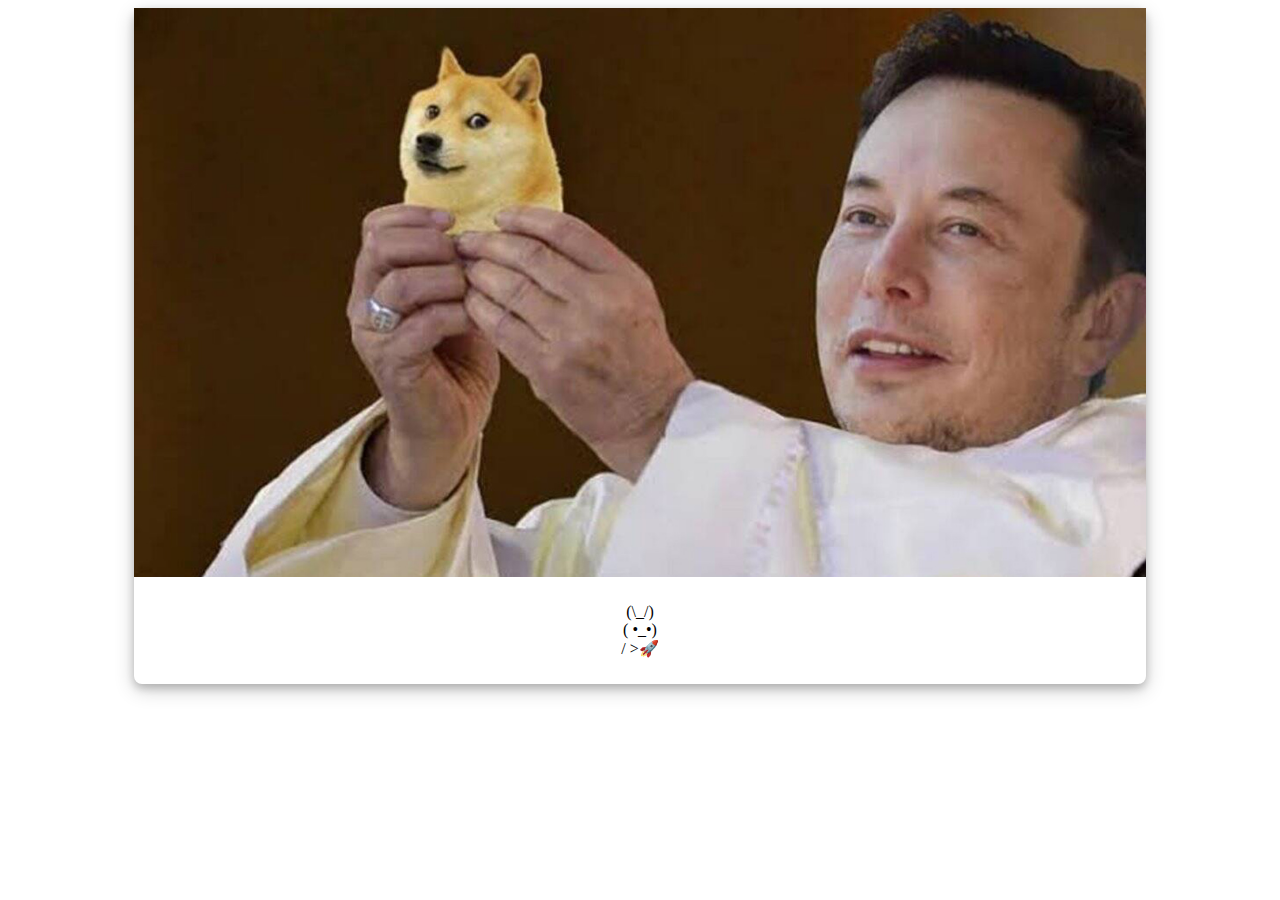
==== index.html @ e68b0d14 "add files" ====
<html>
    <head>
        <meta charset="utf-8">
        <title>Doge Doge Doge</title>
        <meta name="viewport" content="width=device-width, initial-scale=1">
        <link rel="stylesheet" href="css/style.css">
        <style>
            div.polaroid {
                width: 80%;
                background-color: white;
                box-shadow: 0 4px 8px 0 rgba(0, 0, 0, 0.2), 0 6px 20px 0 rgba(0, 0, 0, 0.19);
                margin-bottom: 25px;
                border-radius: 8px;
                display: block;
                margin-left: auto;
                margin-right: auto;
            }
            div.container {
                text-align: center;
                padding: 10px 20px;
            }
        </style>
    </head>
    <body>
        <div class="polaroid">
            <img src="./musk_doge.jpg" style="width: 100%;">
            <div class="container">
                <p>(\_/) <br>
                    ( •_•) <br>
                    / >🚀 <br>
                </p>
            </div>
        </div>
        
    </body>
</html>
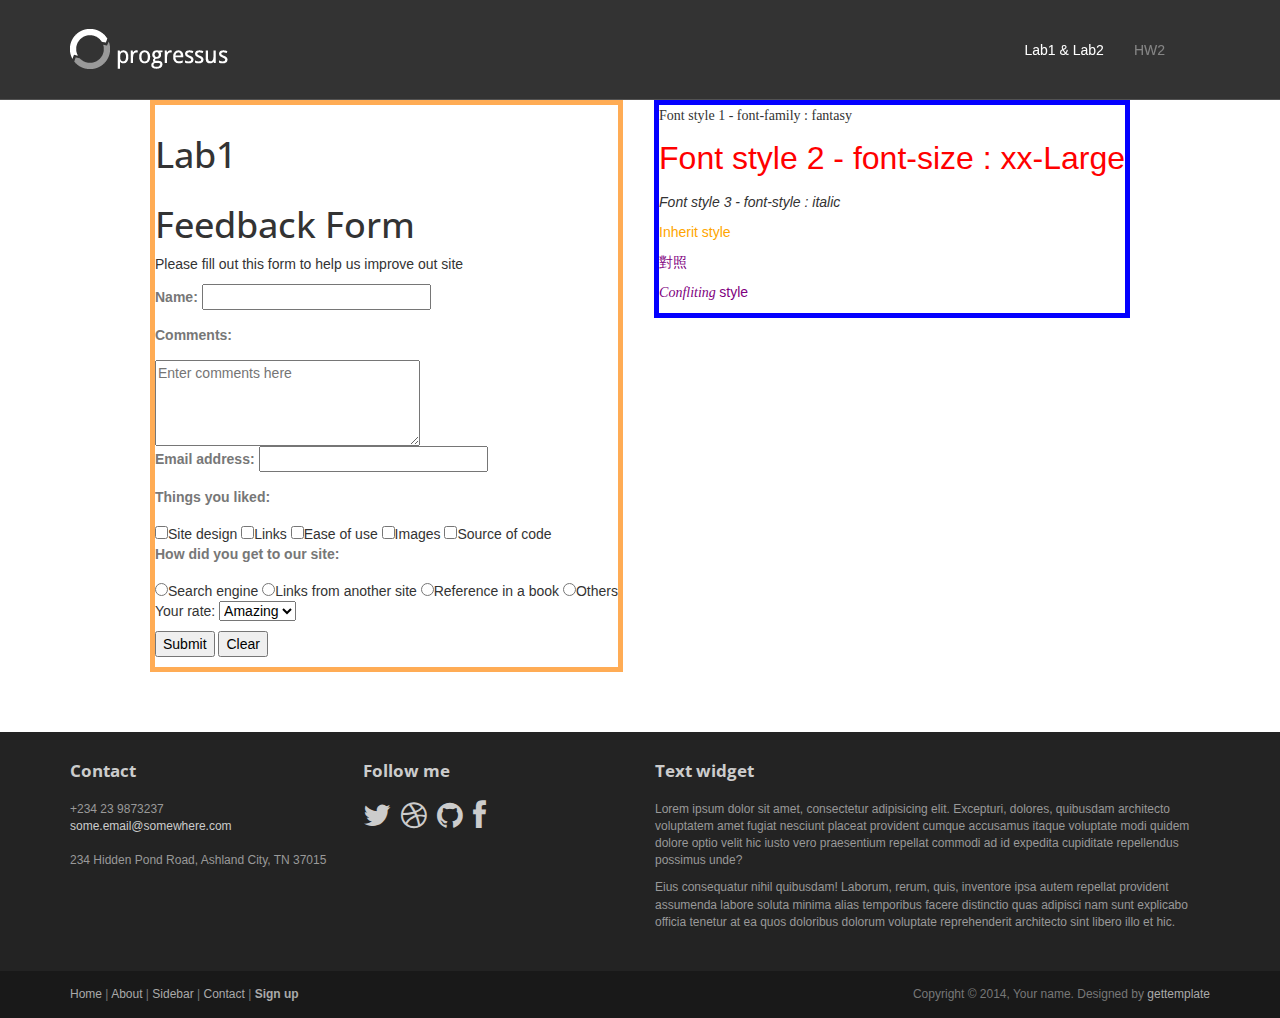
==== commit 05bb5f96: "A" ====
--- a/index.html
+++ b/index.html
@@ -1,36 +1,197 @@
-<html>
-    <head>
-        <meta charset="utf-8">
-        <title>Doge Doge Doge</title>
-        <meta name="viewport" content="width=device-width, initial-scale=1">
-        <link rel="stylesheet" href="css/style.css">
-        <style>
-            div.polaroid {
-                width: 80%;
-                background-color: white;
-                box-shadow: 0 4px 8px 0 rgba(0, 0, 0, 0.2), 0 6px 20px 0 rgba(0, 0, 0, 0.19);
-                margin-bottom: 25px;
-                border-radius: 8px;
-                display: block;
-                margin-left: auto;
-                margin-right: auto;
-            }
-            div.container {
-                text-align: center;
-                padding: 10px 20px;
-            }
-        </style>
-    </head>
-    <body>
-        <div class="polaroid">
-            <img src="./musk_doge.jpg" style="width: 100%;">
-            <div class="container">
-                <p>(\_/) <br>
-                    ( •_•) <br>
-                    / >🚀 <br>
-                </p>
-            </div>
-        </div>
-        
-    </body>
-</html>+<!DOCTYPE html>
+<html lang="en">
+<head>
+	<meta charset="utf-8">
+	<meta name="viewport"    content="width=device-width, initial-scale=1.0">
+	<meta name="description" content="">
+	<meta name="author"      content="Sergey Pozhilov (GetTemplate.com)">
+	
+	<title>110306044_HW3</title>
+
+	<link rel="shortcut icon" href="assets/images/gt_favicon.png">
+	
+	<link rel="stylesheet" media="screen" href="http://fonts.googleapis.com/css?family=Open+Sans:300,400,700">
+	<link rel="stylesheet" href="assets/css/bootstrap.min.css">
+	<link rel="stylesheet" href="assets/css/font-awesome.min.css">
+
+	<!-- Custom styles for our template -->
+	<link rel="stylesheet" href="assets/css/bootstrap-theme.css" media="screen" >
+	<link rel="stylesheet" href="assets/css/main.css">
+
+	<!-- HTML5 shim and Respond.js IE8 support of HTML5 elements and media queries -->
+	<!--[if lt IE 9]>
+	<script src="assets/js/html5shiv.js"></script>
+	<script src="assets/js/respond.min.js"></script>
+<![endif]-->
+</head>
+
+<body class="home">
+	<!-- Fixed navbar -->
+	<div class="navbar navbar-inverse navbar-fixed-top headroom" >
+		<div class="container">
+			<div class="navbar-header">
+				<!-- Button for smallest screens -->
+				<button type="button" class="navbar-toggle" data-toggle="collapse" data-target=".navbar-collapse"><span class="icon-bar"></span> <span class="icon-bar"></span> <span class="icon-bar"></span> </button>
+				<a class="navbar-brand" href="index.html"><img src="assets/images/logo.png" alt="Progressus HTML5 template"></a>
+			</div>
+			<div class="navbar-collapse collapse">
+				<ul class="nav navbar-nav pull-right">
+					<li class="active"><a href="#">Lab1 & Lab2</a></li>
+					<li><a href="HW2.html">HW2</a></li>
+					<li><a href="contact.html"></a></li>
+				</ul>
+			</div><!--/.nav-collapse -->
+		</div>
+	</div > 
+	<!-- /.navbar -->
+	<br/>
+	<br/>
+	<br/>
+	<br/>
+	<br/>
+	<div style="padding-left: 150px;">
+		<div style="border:5px #FFAC55 solid; float: left;">
+
+			<h1>Lab1</h1>
+			<p><h1>Feedback Form</h1></p>
+			<p>Please fill out this form to help us improve out site</p>
+			<form method = "post">
+				<p><label>Name:
+					<input name = "name" type = "text" size = "25" maxlength="30">
+				</label></p>
+				<p><label>Comments:</p>
+					<textarea rows = "4" cols = "30" placeholder ="Enter comments here"></textarea>
+				</label>
+				<p><label>Email address:
+					<input name = "name" type = "text" size = "25" maxlength = "50">
+				</label></p>
+				<p><b><label>Things you liked:</b></p>
+					<input type = "checkbox">Site design
+					<input type = "checkbox">Links
+					<input type = "checkbox">Ease of use
+					<input type = "checkbox">Images
+					<input type = "checkbox">Source of code
+				</label>
+				<p><b><label>How did you get to our site:</b></p>
+					<input type = "radio">Search engine
+					<input type = "radio">Links from another site
+					<input type = "radio">Reference in a book
+					<input type = "radio">Others
+				</label>
+				<p>Your rate:
+					<select><p>
+						<option>Amazing</option>
+						<option>Normal</option>
+						<option>Bad</option>
+					</p></select>
+				</p>
+				<p>
+					<input type = "submit" value = "Submit">
+					<input type = "reset" value = "Clear">
+				</p>
+			</form>
+		</div>
+	</div>
+	<div style="padding-right: 150px">
+	<div style="border: 5px #0400ff solid; float: right;">
+		<div class = "ex1">
+			<p><span>Font style 1 - font-family : fantasy</span><p>
+			</div>
+			<div style="color: red;">
+				<p id = "ex2">Font style 2 - font-size : xx-Large</p>
+			</div>
+			<div class = "ex3">
+				<p><span>Font style 3 - font-style : italic</span>
+				</div>
+				<div class="ex4">
+					<p class = "inherit">Inherit style</p>
+					<p>對照</p>
+					<p><em>Confliting </em>style</p>
+				</div>
+			</div>
+	</div>
+			<div style="clear:both"></div>
+
+			<footer id="footer" class="top-space">
+
+				<div class="footer1">
+					<div class="container">
+						<div class="row">
+
+							<div class="col-md-3 widget">
+								<h3 class="widget-title">Contact</h3>
+								<div class="widget-body">
+									<p>+234 23 9873237<br>
+										<a href="mailto:#">some.email@somewhere.com</a><br>
+										<br>
+										234 Hidden Pond Road, Ashland City, TN 37015
+									</p>	
+								</div>
+							</div>
+
+							<div class="col-md-3 widget">
+								<h3 class="widget-title">Follow me</h3>
+								<div class="widget-body">
+									<p class="follow-me-icons">
+										<a href=""><i class="fa fa-twitter fa-2"></i></a>
+										<a href=""><i class="fa fa-dribbble fa-2"></i></a>
+										<a href=""><i class="fa fa-github fa-2"></i></a>
+										<a href=""><i class="fa fa-facebook fa-2"></i></a>
+									</p>	
+								</div>
+							</div>
+
+							<div class="col-md-6 widget">
+								<h3 class="widget-title">Text widget</h3>
+								<div class="widget-body">
+									<p>Lorem ipsum dolor sit amet, consectetur adipisicing elit. Excepturi, dolores, quibusdam architecto voluptatem amet fugiat nesciunt placeat provident cumque accusamus itaque voluptate modi quidem dolore optio velit hic iusto vero praesentium repellat commodi ad id expedita cupiditate repellendus possimus unde?</p>
+									<p>Eius consequatur nihil quibusdam! Laborum, rerum, quis, inventore ipsa autem repellat provident assumenda labore soluta minima alias temporibus facere distinctio quas adipisci nam sunt explicabo officia tenetur at ea quos doloribus dolorum voluptate reprehenderit architecto sint libero illo et hic.</p>
+								</div>
+							</div>
+
+						</div> <!-- /row of widgets -->
+					</div>
+				</div>
+
+				<div class="footer2">
+					<div class="container">
+						<div class="row">
+
+							<div class="col-md-6 widget">
+								<div class="widget-body">
+									<p class="simplenav">
+										<a href="#">Home</a> | 
+										<a href="about.html">About</a> |
+										<a href="sidebar-right.html">Sidebar</a> |
+										<a href="contact.html">Contact</a> |
+										<b><a href="signup.html">Sign up</a></b>
+									</p>
+								</div>
+							</div>
+
+							<div class="col-md-6 widget">
+								<div class="widget-body">
+									<p class="text-right">
+										Copyright &copy; 2014, Your name. Designed by <a href="http://gettemplate.com/" rel="designer">gettemplate</a> 
+									</p>
+								</div>
+							</div>
+
+						</div> <!-- /row of widgets -->
+					</div>
+				</div>
+
+			</footer>	
+
+
+
+
+
+			<!-- JavaScript libs are placed at the end of the document so the pages load faster -->
+			<script src="http://ajax.googleapis.com/ajax/libs/jquery/1.10.2/jquery.min.js"></script>
+			<script src="http://netdna.bootstrapcdn.com/bootstrap/3.0.0/js/bootstrap.min.js"></script>
+			<script src="assets/js/headroom.min.js"></script>
+			<script src="assets/js/jQuery.headroom.min.js"></script>
+			<script src="assets/js/template.js"></script>
+		</body>
+		</html>--- a/assets/css/main.css
+++ b/assets/css/main.css
@@ -0,0 +1,112 @@
+/* Header */
+#head { background:#181015 url( ../images/bg_header.jpg) no-repeat; background-size: cover; min-height:520px; text-align: center; padding-top:240px; color:white; font-family:"Open sans", Helvetica, Arial; font-weight:300; }
+#head.secondary { height:100px; min-height: 100px; padding-top:0px; }
+#head .lead { font-family:"Open sans", Helvetica, Arial; font-size:44px; margin-bottom:6px; color:white; line-height:1.15em; } 
+#head .tagline { color:rgba(255,255,255,0.75); margin-bottom:25px; }
+#head .tagline a { color:#fff; } 
+#head .btn { margin-bottom:10px;}
+#head .btn-default { text-shadow: none; background:transparent; color:rgba(255,255,255,.5); -webkit-box-shadow:inset 0px 0px 0px 3px rgba(255,255,255,.5); -moz-box-shadow:inset 0px 0px 0px 3px rgba(255,255,255,.5); box-shadow:inset 0px 0px 0px 3px rgba(255,255,255,.5); background: transparent; }
+#head .btn-default:hover,
+#head .btn-default:focus { color:rgba(255,255,255,.8); -webkit-box-shadow:inset 0px 0px 0px 3px rgba(255,255,255,.8); -moz-box-shadow:inset 0px 0px 0px 3px rgba(255,255,255,.8); box-shadow:inset 0px 0px 0px 3px rgba(255,255,255,.8); background: transparent; }
+#head .btn-default:active, 
+#head .btn-default.active { color:#fff; -webkit-box-shadow:inset 0px 0px 0px 3px #fff; -moz-box-shadow:inset 0px 0px 0px 3px #fff; box-shadow:inset 0px 0px 0px 3px #fff; background: transparent; }
+
+@media (max-width: 767px) {
+	#head { min-height:420px; padding-top:160px; }
+	#head .lead { font-size: 34px; }
+}
+
+
+/* Autohide navbar */
+.slideUp { top:-100px; }
+.headroom { -webkit-transition: all 0.4s ease-out; -moz-transition: all 0.4s ease-out; -o-transition: all 0.4s ease-out; transition: all 0.4s ease-out; }
+
+
+/* Highlights (in jumbotron in most cases) */
+.highlight { margin-top:40px; }
+.h-caption { text-align: center; } 
+.h-caption i { display:block; font-size: 54px; color:#382526; margin-bottom:36px; }
+.h-caption h4 { color:#382526; font-size: 16px; font-weight: bold; margin-bottom:20px; }
+.h-body { }
+
+
+/* Typography */
+h1, h2, h3, h4, h5, h6 { font-family:"Open sans", Helvetica, Arial; }
+h1, .h1, h2, .h2, h3, .h3 { margin-top:30px; } 
+blockquote { font-style: italic; font-family: Georgia; color:#999; margin:30px 0 30px; }
+label { color: #777; }
+.thin { font-weight:300; }
+.page-title { margin-top:20px; font-weight:300; }
+.text-muted { color:#888; }
+.breadcrumb { background:none; padding:0; margin:30px 0 0px 0; }
+ul.list-spaces li{ margin-bottom:10px; }
+
+/* Helpers */
+.container-full { margin: 0 auto; width: 100%; }
+.top-space { margin-top: 60px; }
+.top-margin { margin-top:20px; }
+
+img { max-width:100%; }
+img.pull-right { margin-left: 10px; }
+img.pull-left { margin-right: 10px; }
+#map { width:100%; height:280px; }
+#social { margin-top:50px; margin-bottom:50px; }
+#social .wrapper { width:340px; margin:0 auto; }
+
+/* Main content block */
+.maincontent { }
+
+/* Sidebars */
+.sidebar { padding-top:36px; padding-bottom:30px; }
+.sidebar .widget { margin-bottom:20px; }
+.sidebar h1, .sidebar .h1, .sidebar h2, .sidebar .h2, .sidebar h3, .sidebar .h3 { margin-top:20px; } 
+
+/* Footer */
+.footer1 { background: #232323; padding: 30px 0 0 0; font-size: 12px; color: #999; }
+.footer1 a { color: #ccc; }
+.footer1 a:hover {color: #fff; }
+.footer1 .widget { margin-bottom:30px; }		
+.footer1 .widget-title { font-size: 17px; font-weight: bold; color: #ccc; margin: 0 0 20px; }
+.footer1 .entry-meta { border-top: 1px solid #ccc; border-bottom: 1px solid #ccc; margin: 0 0 35px 0; padding: 2px 0; color: #888888; font-size: 12px; font-size: 0.75rem; }
+.footer1 .entry-meta a { color: #333333; }
+.footer1 .entry-meta .meta-in { border-top: 1px solid #ccc; border-bottom: 1px solid #ccc; padding: 10px 0; }
+.follow-me-icons { font-size:30px; }		
+.follow-me-icons i { float:left; margin:0 10px 0 0; }		
+
+.footer2 { background: #191919; padding: 15px 0; color: #777; font-size: 12px; }
+.footer2 a { color: #aaa; }
+.footer2 a:hover { color: #fff; }
+.footer2 p { margin: 0; }
+
+.widget-simplenav { margin-left:-5px; }		
+.widget-simplenav a{ margin:0 5px; }		
+
+.ex1 span{
+	font-family: fantasy;
+}
+#ex2{
+	font-size: xx-large;
+}
+.ex3 span{
+	font-style: italic;
+}
+.ex4 { color:orange; }
+.ex4 p {color: purple;}
+.ex4 p em {font-family: fantasy;}
+p.inherit {color: inherit;}
+.Ex1 {
+	font-style: italic;
+}
+#Ex2 {
+	font-family: monospace;
+}
+.Ex3 {
+	font-size: xx-large;
+	color:  red;
+}
+.Ex3 p em {color: blue}
+p.Inherit {color: inherit;}
+.case {
+  background-size: cover;
+  background-image: url('750f3ae08ec01a9278612f38582f3588.JFIF');
+}